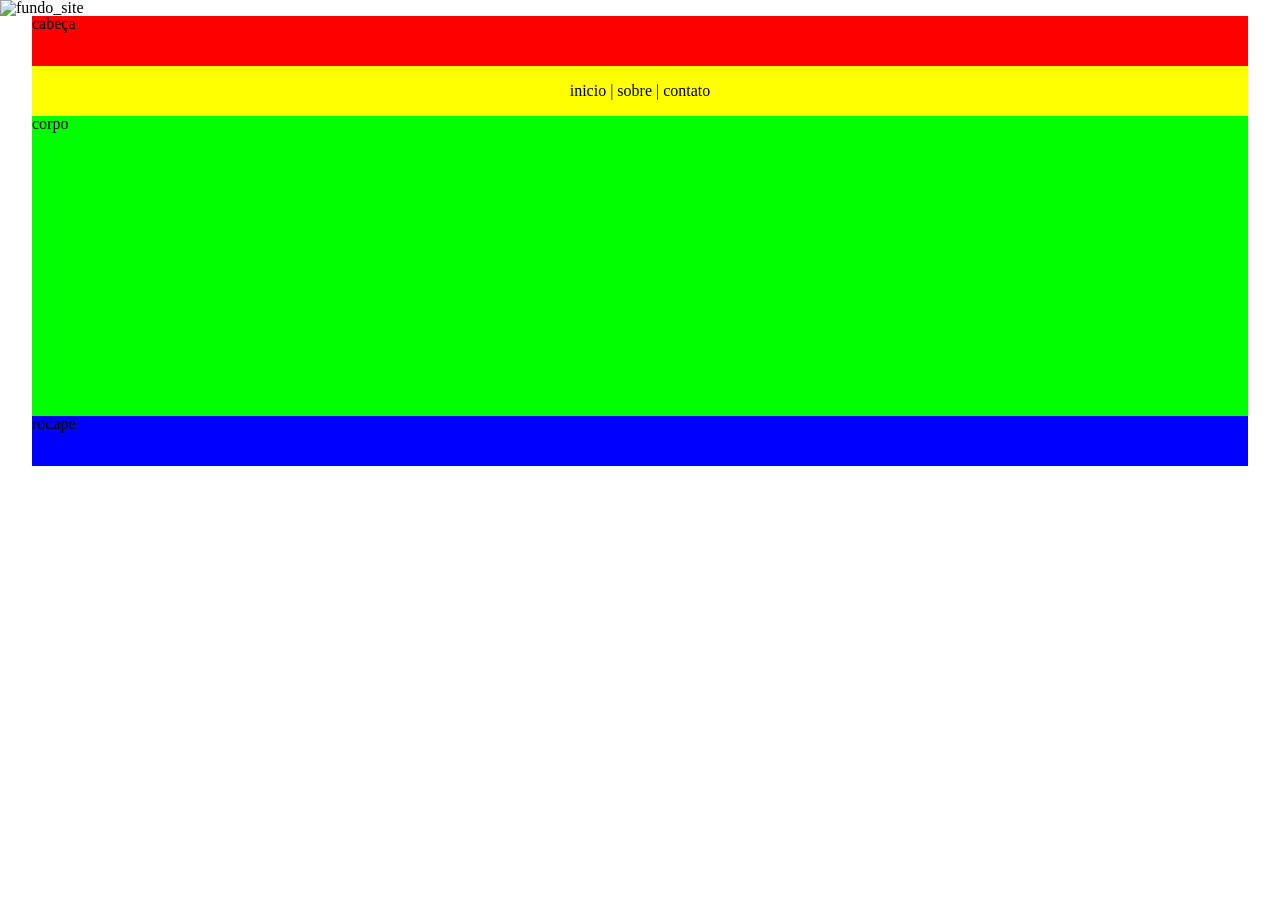
==== index.html @ dd44719b "atualizaçao do site" ====
<!DOCTYPE html>
<html lang="en">

<head>
    <meta charset="UTF-8">
    <meta name="viewport" conent="width=device-width, initial-scale=1.0">
    <title>Pizzaria xandao</title>
    <link rel="stylesheet" href="style.css">
    <link rel="stylesheet" href="reset.css">
</head>

<body>
    <div id="container">
        <img src="/images/fundo_site.jpg" alt="fundo_site">
        <div id="header">cabeça</div>
        <div id="menu">inicio | sobre | contato</div>
        <div id="body-page">corpo</div>
        <div id="footer">rodape</div>
    </div>
</body>

</html>
---- style.css ----
#container {
    /* background-image: url("/images/fundo_site.jpg"); */
    /* background-size: cover; */
}

#header {
    background-color: rgb(255, 0, 0);
    width: 95%;
    height: 50px;
    margin: 0 auto;
    /* margin: 0px 5px 0px 5px; */
}

#menu {
    background-color: rgb(255, 255, 0);
    width: 95%;
    height: 50px;
    margin: 0 auto;
    display: flex;
    justify-content: space-around;
    align-items: center;
}

#body-page {
    background-color: rgb(0, 255, 0);
    width: 95%;
    height: 300px;
    margin: 0 auto;
}

#footer {
    background-color: rgb(0, 0, 255);
    width: 95%;
    height: 50px;
    margin: 0 auto;
}
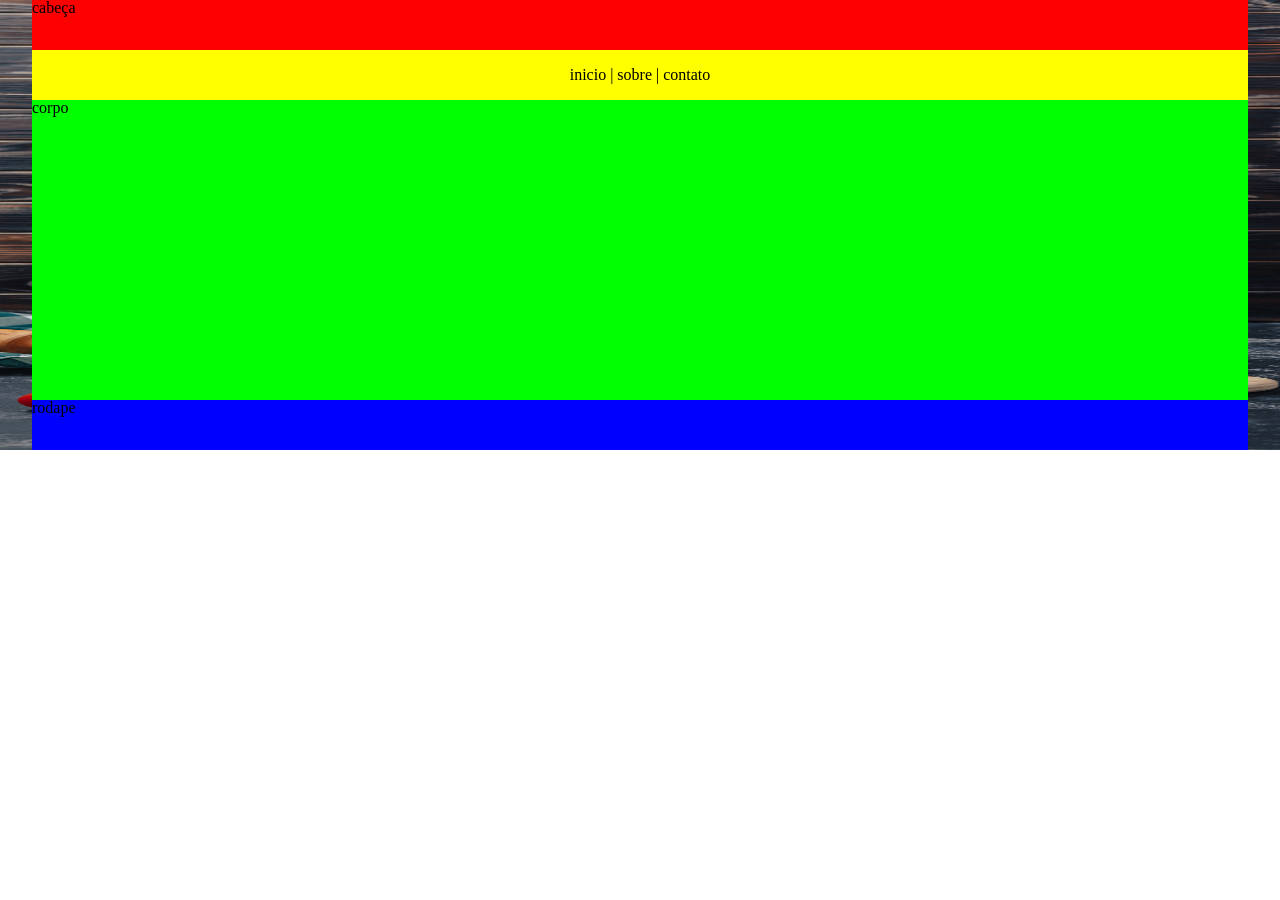
==== commit bf260744: "Add files via upload" ====
--- a/index.html
+++ b/index.html
@@ -11,7 +11,7 @@
 
 <body>
     <div id="container">
-        <img src="/images/fundo_site.jpg" alt="fundo_site">
+        <img id="background" src="/images/fundo_site.jpg" alt="fundo_site">
         <div id="header">cabeça</div>
         <div id="menu">inicio | sobre | contato</div>
         <div id="body-page">corpo</div>
--- a/style.css
+++ b/style.css
@@ -1,9 +1,13 @@
-#container {
-    /* background-image: url("/images/fundo_site.jpg"); */
-    /* background-size: cover; */
+#container {}
+
+#background {
+    position: absolute;
+    height: 450px;
+    width: 100%;
 }
 
 #header {
+    position: relative;
     background-color: rgb(255, 0, 0);
     width: 95%;
     height: 50px;
@@ -12,6 +16,7 @@
 }
 
 #menu {
+    position: relative;
     background-color: rgb(255, 255, 0);
     width: 95%;
     height: 50px;
@@ -22,6 +27,7 @@
 }
 
 #body-page {
+    position: relative;
     background-color: rgb(0, 255, 0);
     width: 95%;
     height: 300px;
@@ -29,6 +35,7 @@
 }
 
 #footer {
+    position: relative;
     background-color: rgb(0, 0, 255);
     width: 95%;
     height: 50px;
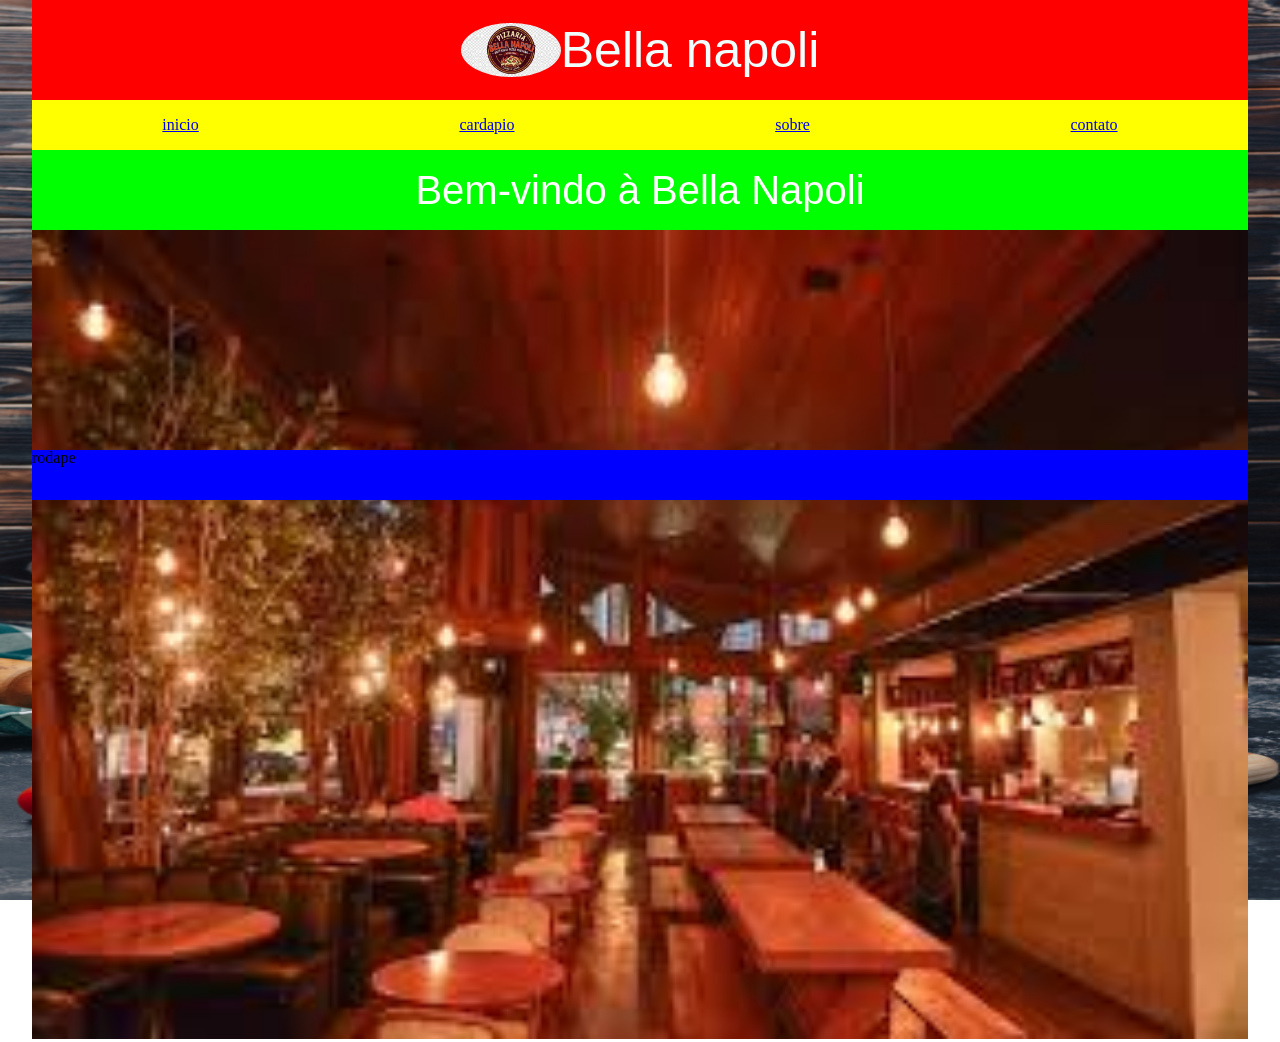
==== commit c41b2895: "atualização projeto" ====
--- a/index.html
+++ b/index.html
@@ -1,20 +1,32 @@
 <!DOCTYPE html>
-<html lang="en">
+<html lang="pt-br">
 
 <head>
     <meta charset="UTF-8">
     <meta name="viewport" conent="width=device-width, initial-scale=1.0">
     <title>Pizzaria xandao</title>
-    <link rel="stylesheet" href="style.css">
-    <link rel="stylesheet" href="reset.css">
+    <link rel="stylesheet" href="/Css/style.css">
+    <link rel="stylesheet" href="/Css/reset.css">
+    <link rel="stylesheet" href="/Css/index.css">
 </head>
 
 <body>
     <div id="container">
-        <img id="background" src="/images/fundo_site.jpg" alt="fundo_site">
-        <div id="header">cabeça</div>
-        <div id="menu">inicio | sobre | contato</div>
-        <div id="body-page">corpo</div>
+        <img id="background" src="/images/fundo_site_p.jpg" alt="fundo_site">
+        <div id="header">
+            <img id="logo" src="/images/logo-site-2.png" alt="logo-site">
+            <h1 id="nome">Bella napoli</h1>
+        </div>
+        <div id="menu">
+            <a href="index.html">inicio</a>
+            <a href="cardapio.html">cardapio</a>
+            <a href="sobre.html">sobre</a>
+            <a href="contato.html">contato</a>
+        </div>
+        <div id="body-page">
+            <h2 id="titulo-index">Bem-vindo à Bella Napoli</h2>
+            <img id="img-1" src="/images/ambiente.jpg" alt="ambiente">
+        </div>
         <div id="footer">rodape</div>
     </div>
 </body>
--- a/Css/style.css
+++ b/Css/style.css
@@ -0,0 +1,60 @@
+            #container {}
+            
+            #background {
+                position: absolute;
+                height: 100%;
+                width: 100%;
+            }
+            
+            #header {
+                position: relative;
+                background-color: rgb(255, 0, 0);
+                width: 95%;
+                height: 100px;
+                margin: 0 auto;
+                display: flex;
+                justify-content: center;
+                align-items: center;
+                /* margin: 0px 5px 0px 5px; */
+            }
+            
+            #logo {
+                width: 100px;
+                height: auto;
+                border-radius: 100%;
+                float: left;
+            }
+            
+            #nome {
+                font-family: "calibri", sans-serif;
+                text-align: center;
+                font-size: 50px;
+                color: azure;
+            }
+            
+            #menu {
+                position: relative;
+                background-color: rgb(255, 255, 0);
+                width: 95%;
+                height: 50px;
+                margin: 0 auto;
+                display: flex;
+                justify-content: space-around;
+                align-items: center;
+            }
+            
+            #body-page {
+                position: relative;
+                background-color: rgb(0, 255, 0);
+                width: 95%;
+                height: 300px;
+                margin: 0 auto;
+            }
+            
+            #footer {
+                position: relative;
+                background-color: rgb(0, 0, 255);
+                width: 95%;
+                height: 50px;
+                margin: 0 auto;
+            }
--- a/Css/index.css
+++ b/Css/index.css
@@ -0,0 +1,13 @@
+#titulo-index {
+    text-align: center;
+    font-size: 40px;
+    color: white;
+    font-family: 'Arial', sans-serif;
+    padding-top: 20px;
+    padding-bottom: 20px;
+}
+
+#img-1 {
+    width: 100%;
+    height: auto;
+}
